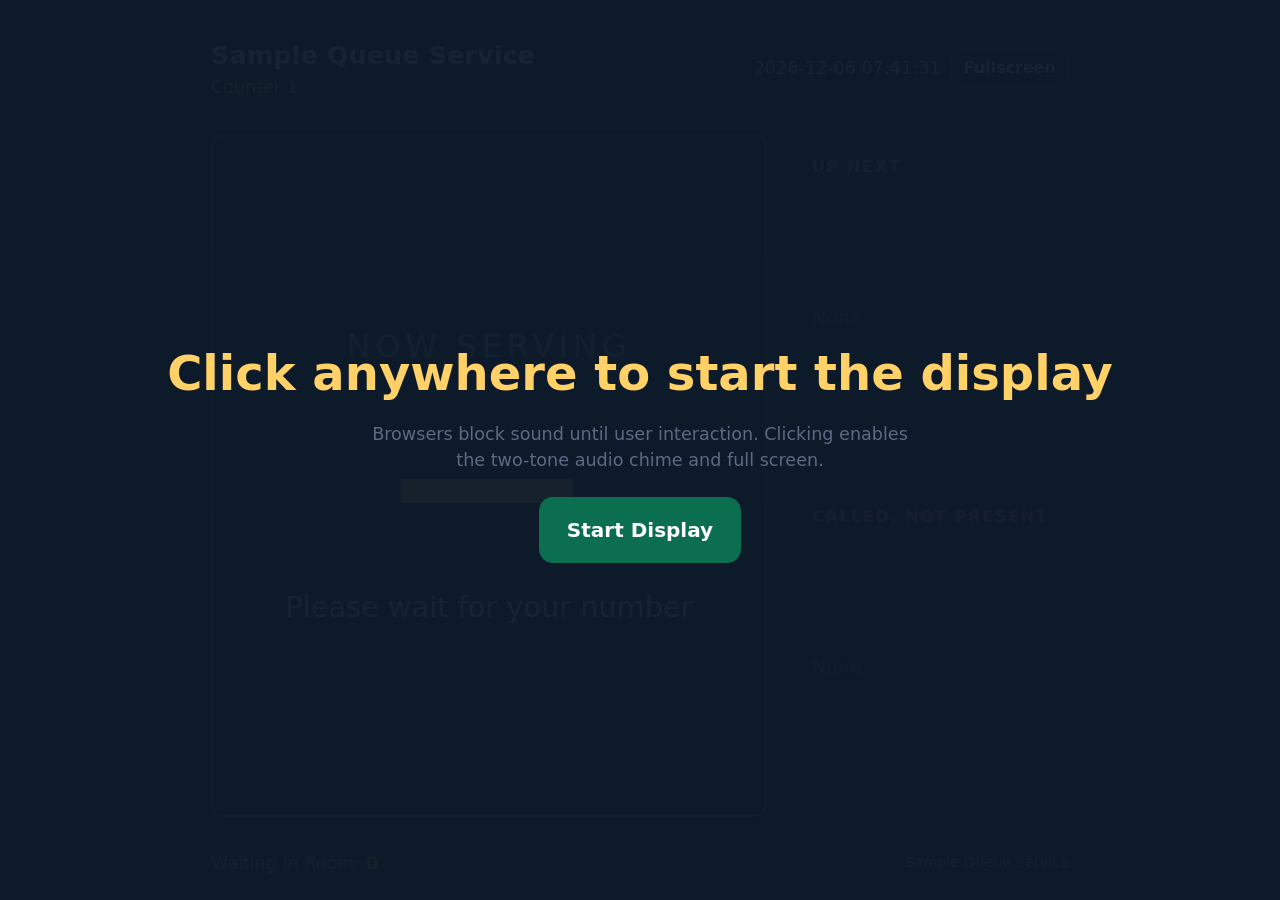
==== display/index.html @ f02bd77f "1st commit" ====
<!doctype html>
<html lang="en">
<head>
  <meta charset="utf-8">
  <meta name="viewport" content="width=device-width, initial-scale=1">
  <title>Waiting Room Display</title>
  <link rel="stylesheet" href="../assets/common.css">
  <style>
    body {
      background: #0d1b2a;
      color: #f4f7fb;
      overflow: hidden;
    }
    .display-screen {
      height: 100vh;
      max-width: 1400px;
      margin: 0 auto;
      display: grid;
      grid-template-rows: auto 1fr auto;
      padding: 24px 32px;
      gap: 20px;
    }
    .display-grid {
      display: grid;
      grid-template-columns: 2fr 1fr;
      gap: 24px;
      align-items: stretch;
    }
    @media (max-width: 768px) {
      .display-grid {
        grid-template-columns: 1fr;
      }
    }
    .start-modal {
      position: fixed;
      inset: 0;
      background: rgba(13, 27, 42, 0.96);
      display: flex;
      flex-direction: column;
      align-items: center;
      justify-content: center;
      z-index: 100;
      cursor: pointer;
      text-align: center;
      padding: 20px;
    }
  </style>
</head>
<body class="display-theme">
  <!-- Start Overlay for Browser Audio Permission -->
  <div id="start-overlay" class="start-modal">
    <div style="font-size:clamp(1.8rem, 4cqi, 3rem);font-weight:700;margin-bottom:12px;color:#ffd166">
      Click anywhere to start the display
    </div>
    <div style="color:var(--muted);font-size:1.1rem;max-width:540px">
      Browsers block sound until user interaction. Clicking enables the two-tone audio chime and full screen.
    </div>
    <button class="btn btn-primary btn-lg" style="margin-top:24px">Start Display</button>
  </div>

  <div class="display-screen">
    <!-- Offline Indicator -->
    <div id="display-offline-bar" class="offline-bar hidden" style="border-radius:8px">
      Display Offline · Queue Service Disconnected
    </div>

    <!-- Header -->
    <header class="cq-header">
      <div>
        <h1 id="clinic-name" style="font-size:1.6rem">Clinic Queue</h1>
        <div class="meta" id="service-point" style="font-size:1.1rem;color:#ffd166">Counter 1</div>
      </div>
      <div class="meta">
        <span id="clock" style="font-size:1.1rem"></span>
        <button id="btn-fullscreen" class="btn btn-outline" style="color:#fff;border-color:rgba(255,255,255,0.3);padding:6px 12px">Fullscreen</button>
      </div>
    </header>

    <!-- Main Content Grid -->
    <main id="display-main" class="display-grid">
      <!-- Now Serving Box -->
      <div class="card card-center" style="background:#1b263b;border:2px solid rgba(255,209,102,0.3);padding:32px">
        <div style="font-size:clamp(1.2rem, 3cqi, 2rem);text-transform:uppercase;letter-spacing:0.15em;color:#9db1c9">
          Now Serving
        </div>
        <div id="display-serving-no" class="number-huge" style="color:#ffd166;margin:12px 0">
          —
        </div>
        <div id="display-prompt" style="font-size:clamp(1.1rem, 2.5cqi, 1.8rem);color:#f4f7fb">
          Please wait for your number
        </div>
      </div>

      <!-- Side Panels: Up Next & Called Not Present -->
      <div style="display:flex;flex-direction:column;gap:18px">
        <!-- Up Next -->
        <div class="card" style="flex:1;background:#1b263b;padding:20px;display:flex;flex-direction:column">
          <div style="font-weight:700;color:#9db1c9;text-transform:uppercase;letter-spacing:0.1em;margin-bottom:12px">
            Up Next
          </div>
          <div id="display-up-next" style="display:flex;flex-wrap:wrap;gap:10px;align-items:center;flex:1">
            <span class="text-muted">None</span>
          </div>
        </div>

        <!-- Called Not Present (No-shows) -->
        <div class="card" style="flex:1;background:#1b263b;padding:20px;display:flex;flex-direction:column">
          <div style="font-weight:700;color:#ff8a80;text-transform:uppercase;letter-spacing:0.1em;margin-bottom:12px">
            Called, Not Present
          </div>
          <div id="display-noshows" style="display:flex;flex-wrap:wrap;gap:10px;align-items:center;flex:1">
            <span class="text-muted">None</span>
          </div>
        </div>
      </div>
    </main>

    <!-- Footer -->
    <footer style="display:flex;justify-content:space-between;align-items:center;color:#9db1c9;font-size:1.1rem;padding-top:12px;border-top:1px solid rgba(255,255,255,0.1)">
      <div>Waiting in Room: <b id="display-waiting-count" style="color:#ffd166">0</b></div>
      <div style="font-size:0.9rem">Sample Queue Service</div>
    </footer>
  </div>

  <script type="module">
    import { initDisplay } from '../assets/display.js';
    initDisplay();
  </script>
</body>
</html>
---- assets/common.css ----
:root {
  --bg: #f4f7fb;
  --ink: #14213d;
  --brand: #0b6e4f;
  --brand-ink: #ffffff;
  --brand-light: #e8f5f1;
  --brand-active: #084d37;
  --muted: #5b6b82;
  --muted-light: #e3e9f2;
  --err: #b00020;
  --err-bg: #fce8eb;
  --warn: #b36b00;
  --warn-bg: #fef3d6;
  --card: #ffffff;
  --border: #cfd8e6;
  --radius: 12px;
  --shadow: 0 2px 10px rgba(20, 33, 61, 0.08);
}

* {
  box-sizing: border-box;
  -webkit-tap-highlight-color: transparent;
}

html, body {
  margin: 0;
  padding: 0;
  background: var(--bg);
  color: var(--ink);
  font-family: system-ui, -apple-system, BlinkMacSystemFont, "Segoe UI", Roboto, sans-serif;
  line-height: 1.5;
}

body {
  min-height: 100vh;
  display: flex;
  flex-direction: column;
}

.cq-container {
  container-type: inline-size;
  width: 100%;
  max-width: 900px;
  margin: 0 auto;
  padding: 16px;
  display: flex;
  flex-direction: column;
  gap: 16px;
  flex: 1;
}

.cq-header {
  display: flex;
  justify-content: space-between;
  align-items: center;
  padding: 12px 0;
  border-bottom: 1px solid var(--border);
}

.cq-header h1 {
  margin: 0;
  font-size: 1.25rem;
  font-weight: 700;
  color: var(--ink);
}

.cq-header .meta {
  font-size: 0.9rem;
  color: var(--muted);
  display: flex;
  align-items: center;
  gap: 10px;
}

.card {
  background: var(--card);
  border-radius: var(--radius);
  padding: 20px;
  box-shadow: var(--shadow);
  border: 1px solid var(--border);
}

.card-center {
  text-align: center;
  display: flex;
  flex-direction: column;
  align-items: center;
  justify-content: center;
}

.btn {
  font: inherit;
  border: none;
  cursor: pointer;
  border-radius: 10px;
  padding: 12px 20px;
  font-weight: 600;
  font-size: 1rem;
  display: inline-flex;
  align-items: center;
  justify-content: center;
  gap: 8px;
  transition: background-color 0.15s, transform 0.05s;
  text-decoration: none;
  color: var(--ink);
  background: var(--muted-light);
}

.btn:active:not(:disabled) {
  transform: translateY(1px);
}

.btn:disabled {
  opacity: 0.55;
  cursor: not-allowed;
}

.btn-primary {
  background: var(--brand);
  color: var(--brand-ink);
}

.btn-primary:hover:not(:disabled) {
  background: var(--brand-active);
}

.btn-danger {
  background: var(--err);
  color: #fff;
}

.btn-danger:hover:not(:disabled) {
  background: #8b0019;
}

.btn-outline {
  background: transparent;
  border: 1px solid var(--border);
  color: var(--ink);
}

.btn-outline:hover:not(:disabled) {
  background: var(--muted-light);
}

.btn-lg {
  padding: 18px 28px;
  font-size: 1.25rem;
  border-radius: 14px;
}

.btn-block {
  width: 100%;
}

.badge {
  display: inline-block;
  padding: 4px 10px;
  border-radius: 999px;
  font-size: 0.85rem;
  font-weight: 600;
  background: var(--muted-light);
  color: var(--ink);
}

.badge-brand {
  background: var(--brand-light);
  color: var(--brand);
}

.badge-err {
  background: var(--err-bg);
  color: var(--err);
}

.badge-warn {
  background: var(--warn-bg);
  color: var(--warn);
}

.input {
  font: inherit;
  width: 100%;
  padding: 12px 14px;
  border: 1.5px solid var(--border);
  border-radius: 8px;
  background: #fff;
  color: var(--ink);
  outline: none;
  transition: border-color 0.15s;
}

.input:focus {
  border-color: var(--brand);
}

.input-mono {
  font-family: ui-monospace, SFMono-Regular, Menlo, Monaco, Consolas, monospace;
}

.banner {
  padding: 12px 16px;
  border-radius: 8px;
  font-weight: 500;
  display: flex;
  align-items: center;
  justify-content: space-between;
  gap: 12px;
}

.banner-err {
  background: var(--err-bg);
  color: var(--err);
  border: 1px solid rgba(176, 0, 32, 0.2);
}

.banner-warn {
  background: var(--warn-bg);
  color: var(--warn);
  border: 1px solid rgba(179, 107, 0, 0.2);
}

.offline-bar {
  background: var(--err);
  color: #fff;
  text-align: center;
  padding: 8px 16px;
  font-weight: 600;
  font-size: 0.95rem;
}

.hidden {
  display: none !important;
}

.text-muted { color: var(--muted); }
.text-brand { color: var(--brand); }
.text-err { color: var(--err); }
.text-center { text-align: center; }

/* Display theme (Waiting Room TV) */
.display-theme {
  background: #0d1b2a;
  color: #f4f7fb;
  min-height: 100vh;
  display: flex;
  flex-direction: column;
}

.display-theme .offline-bar {
  background: #d90429;
}

.display-theme .cq-header {
  border-bottom: 1px solid rgba(255, 255, 255, 0.15);
}

.display-theme .cq-header h1,
.display-theme .cq-header .meta {
  color: #f4f7fb;
}

.display-theme .card {
  background: #1b263b;
  border: 1px solid rgba(255, 255, 255, 0.1);
  color: #f4f7fb;
}

.number-huge {
  font-size: clamp(4rem, 16cqi, 12rem);
  font-weight: 900;
  line-height: 1;
  letter-spacing: 0.02em;
}

.flash-serving {
  animation: flash-anim 1.2s ease-out 3;
}

@keyframes flash-anim {
  0% { transform: scale(1.08); color: #fff; text-shadow: 0 0 50px #ffd166; }
  100% { transform: scale(1); color: inherit; text-shadow: none; }
}

/* Responsive grid table */
.cq-table {
  width: 100%;
  border-collapse: collapse;
  font-size: 0.95rem;
}

.cq-table th, .cq-table td {
  padding: 10px 12px;
  text-align: left;
  border-bottom: 1px solid var(--border);
}

.cq-table th {
  background: var(--muted-light);
  font-weight: 600;
  color: var(--muted);
}
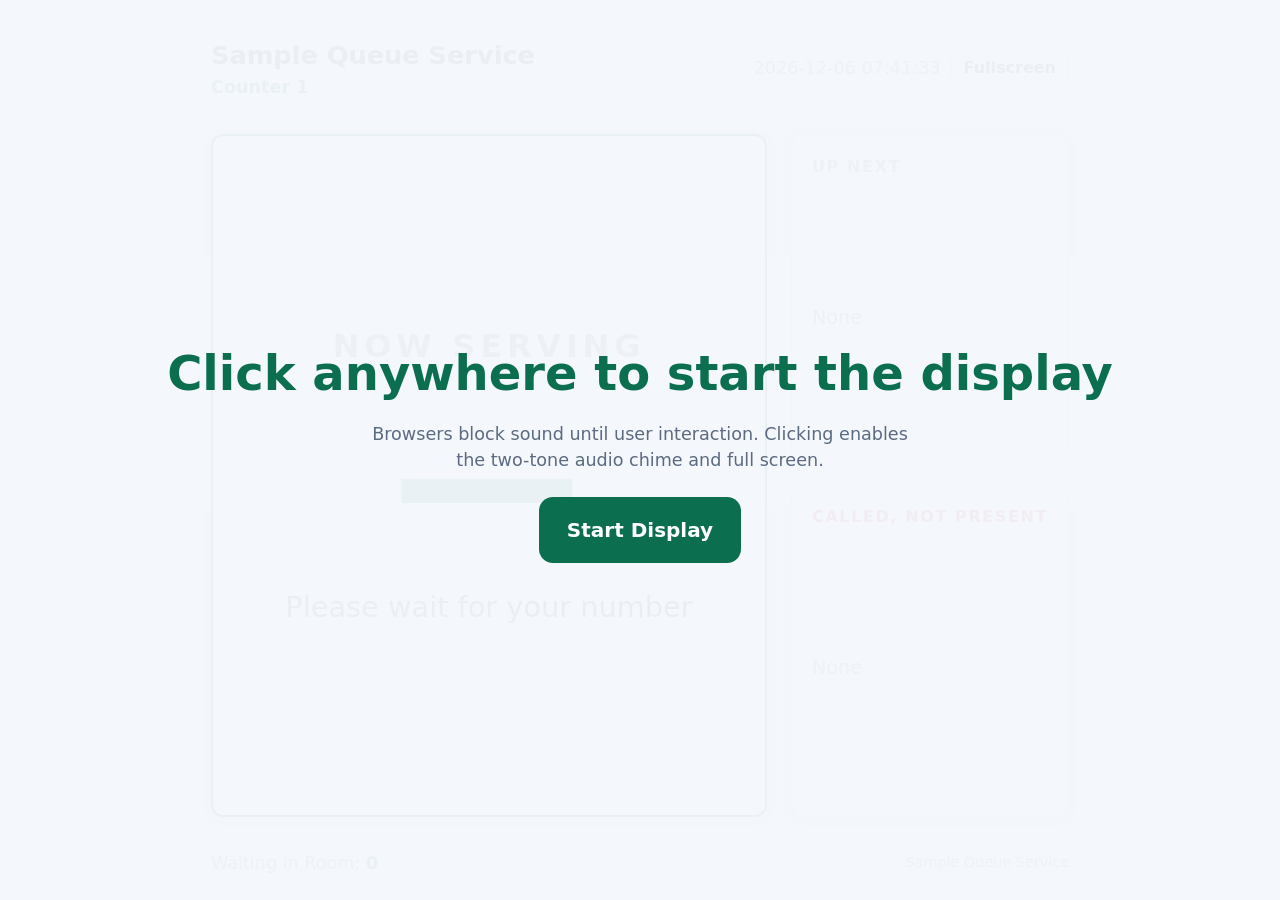
==== commit be379bc7: "feat(display): switch /display page to light theme" ====
--- a/display/index.html
+++ b/display/index.html
@@ -7,8 +7,8 @@
   <link rel="stylesheet" href="../assets/common.css">
   <style>
     body {
-      background: #0d1b2a;
-      color: #f4f7fb;
+      background: var(--bg);
+      color: var(--ink);
       overflow: hidden;
     }
     .display-screen {
@@ -34,7 +34,7 @@
     .start-modal {
       position: fixed;
       inset: 0;
-      background: rgba(13, 27, 42, 0.96);
+      background: rgba(244, 247, 251, 0.96);
       display: flex;
       flex-direction: column;
       align-items: center;
@@ -49,7 +49,7 @@
 <body class="display-theme">
   <!-- Start Overlay for Browser Audio Permission -->
   <div id="start-overlay" class="start-modal">
-    <div style="font-size:clamp(1.8rem, 4cqi, 3rem);font-weight:700;margin-bottom:12px;color:#ffd166">
+    <div style="font-size:clamp(1.8rem, 4cqi, 3rem);font-weight:700;margin-bottom:12px;color:var(--brand)">
       Click anywhere to start the display
     </div>
     <div style="color:var(--muted);font-size:1.1rem;max-width:540px">
@@ -68,25 +68,25 @@
     <header class="cq-header">
       <div>
         <h1 id="clinic-name" style="font-size:1.6rem">Clinic Queue</h1>
-        <div class="meta" id="service-point" style="font-size:1.1rem;color:#ffd166">Counter 1</div>
+        <div class="meta" id="service-point" style="font-size:1.1rem;color:var(--brand);font-weight:600">Counter 1</div>
       </div>
       <div class="meta">
         <span id="clock" style="font-size:1.1rem"></span>
-        <button id="btn-fullscreen" class="btn btn-outline" style="color:#fff;border-color:rgba(255,255,255,0.3);padding:6px 12px">Fullscreen</button>
+        <button id="btn-fullscreen" class="btn btn-outline" style="padding:6px 12px">Fullscreen</button>
       </div>
     </header>
 
     <!-- Main Content Grid -->
     <main id="display-main" class="display-grid">
       <!-- Now Serving Box -->
-      <div class="card card-center" style="background:#1b263b;border:2px solid rgba(255,209,102,0.3);padding:32px">
-        <div style="font-size:clamp(1.2rem, 3cqi, 2rem);text-transform:uppercase;letter-spacing:0.15em;color:#9db1c9">
+      <div class="card card-center" style="border:2px solid var(--brand);padding:32px">
+        <div style="font-size:clamp(1.2rem, 3cqi, 2rem);text-transform:uppercase;letter-spacing:0.15em;color:var(--muted);font-weight:700">
           Now Serving
         </div>
-        <div id="display-serving-no" class="number-huge" style="color:#ffd166;margin:12px 0">
+        <div id="display-serving-no" class="number-huge" style="color:var(--brand);margin:12px 0">
           —
         </div>
-        <div id="display-prompt" style="font-size:clamp(1.1rem, 2.5cqi, 1.8rem);color:#f4f7fb">
+        <div id="display-prompt" style="font-size:clamp(1.1rem, 2.5cqi, 1.8rem);color:var(--ink)">
           Please wait for your number
         </div>
       </div>
@@ -94,8 +94,8 @@
       <!-- Side Panels: Up Next & Called Not Present -->
       <div style="display:flex;flex-direction:column;gap:18px">
         <!-- Up Next -->
-        <div class="card" style="flex:1;background:#1b263b;padding:20px;display:flex;flex-direction:column">
-          <div style="font-weight:700;color:#9db1c9;text-transform:uppercase;letter-spacing:0.1em;margin-bottom:12px">
+        <div class="card" style="flex:1;padding:20px;display:flex;flex-direction:column">
+          <div style="font-weight:700;color:var(--muted);text-transform:uppercase;letter-spacing:0.1em;margin-bottom:12px">
             Up Next
           </div>
           <div id="display-up-next" style="display:flex;flex-wrap:wrap;gap:10px;align-items:center;flex:1">
@@ -104,8 +104,8 @@
         </div>
 
         <!-- Called Not Present (No-shows) -->
-        <div class="card" style="flex:1;background:#1b263b;padding:20px;display:flex;flex-direction:column">
-          <div style="font-weight:700;color:#ff8a80;text-transform:uppercase;letter-spacing:0.1em;margin-bottom:12px">
+        <div class="card" style="flex:1;padding:20px;display:flex;flex-direction:column">
+          <div style="font-weight:700;color:var(--err);text-transform:uppercase;letter-spacing:0.1em;margin-bottom:12px">
             Called, Not Present
           </div>
           <div id="display-noshows" style="display:flex;flex-wrap:wrap;gap:10px;align-items:center;flex:1">
@@ -116,8 +116,8 @@
     </main>
 
     <!-- Footer -->
-    <footer style="display:flex;justify-content:space-between;align-items:center;color:#9db1c9;font-size:1.1rem;padding-top:12px;border-top:1px solid rgba(255,255,255,0.1)">
-      <div>Waiting in Room: <b id="display-waiting-count" style="color:#ffd166">0</b></div>
+    <footer style="display:flex;justify-content:space-between;align-items:center;color:var(--muted);font-size:1.1rem;padding-top:12px;border-top:1px solid var(--border)">
+      <div>Waiting in Room: <b id="display-waiting-count" style="color:var(--brand)">0</b></div>
       <div style="font-size:0.9rem">Sample Queue Service</div>
     </footer>
   </div>
--- a/assets/common.css
+++ b/assets/common.css
@@ -240,30 +240,33 @@
 
 /* Display theme (Waiting Room TV) */
 .display-theme {
-  background: #0d1b2a;
-  color: #f4f7fb;
+  background: var(--bg);
+  color: var(--ink);
   min-height: 100vh;
   display: flex;
   flex-direction: column;
 }
 
 .display-theme .offline-bar {
-  background: #d90429;
+  background: var(--err);
 }
 
 .display-theme .cq-header {
-  border-bottom: 1px solid rgba(255, 255, 255, 0.15);
-}
-
-.display-theme .cq-header h1,
+  border-bottom: 1px solid var(--border);
+}
+
+.display-theme .cq-header h1 {
+  color: var(--ink);
+}
+
 .display-theme .cq-header .meta {
-  color: #f4f7fb;
+  color: var(--muted);
 }
 
 .display-theme .card {
-  background: #1b263b;
-  border: 1px solid rgba(255, 255, 255, 0.1);
-  color: #f4f7fb;
+  background: var(--card);
+  border: 1px solid var(--border);
+  color: var(--ink);
 }
 
 .number-huge {
@@ -278,7 +281,7 @@
 }
 
 @keyframes flash-anim {
-  0% { transform: scale(1.08); color: #fff; text-shadow: 0 0 50px #ffd166; }
+  0% { transform: scale(1.08); color: var(--brand-active); text-shadow: 0 0 30px rgba(11, 110, 79, 0.35); }
   100% { transform: scale(1); color: inherit; text-shadow: none; }
 }
 
